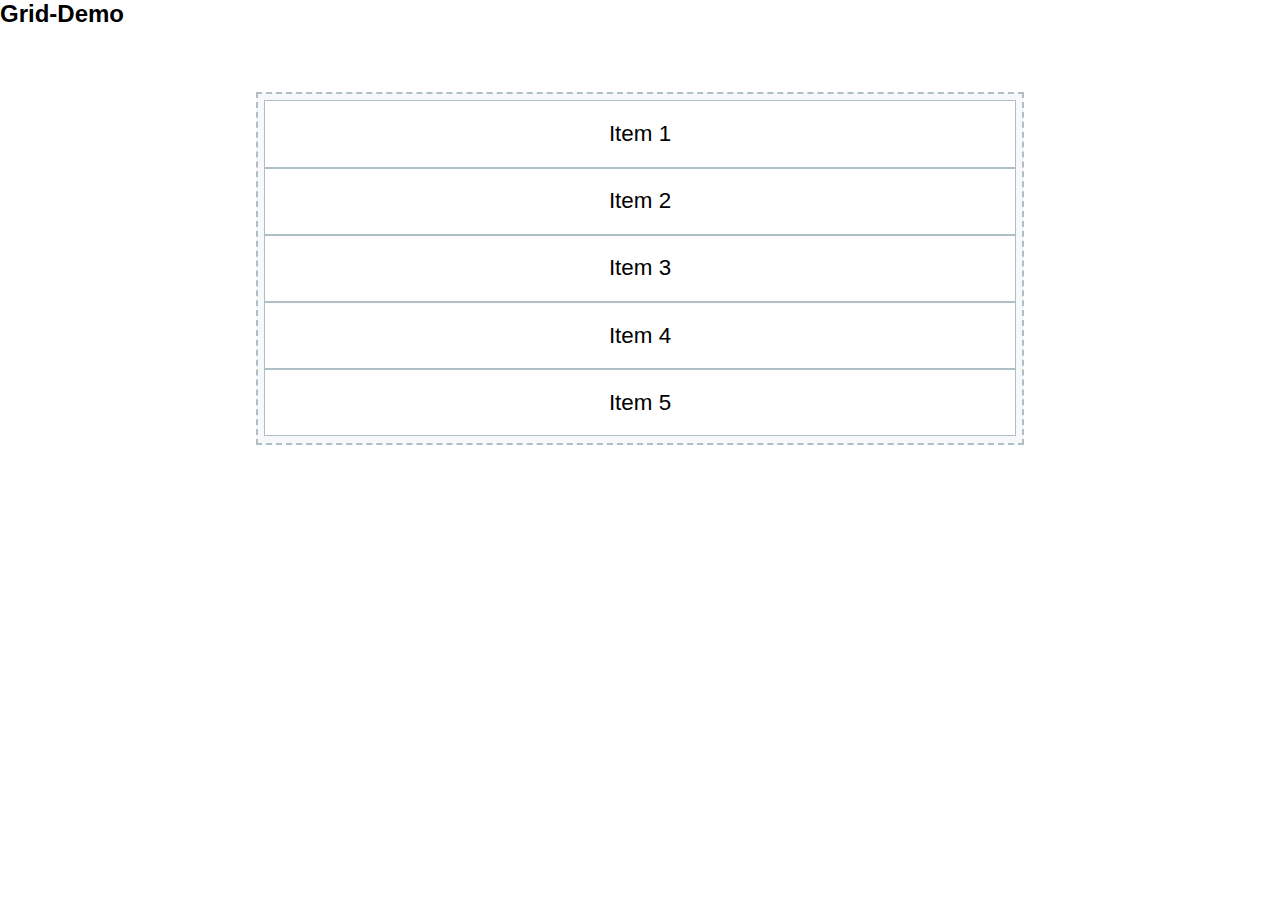
==== 020-grid-demo/index.html @ a7db5e47 "initial commit" ====
<!DOCTYPE html>
<html lang="en">
<head>
    <meta charset="UTF-8">
    <meta name="viewport" content="width=device-width, initial-scale=1"/>
    <title>Grid-Demo</title>
</head>
<body>


<style>
    :root {
        font-family: "Open Sans", sans-serif;
    }
    * {
        padding: 0;
        margin: 0;
        box-sizing: border-box;
    }
    .container {
        margin-top: 5%;
        margin-inline: auto;
        border: 2px dashed #B0BEC5;
        width: 60vw;
        padding: 0.4em;
        background-color: #f6f8fa;
    }
    .item {
        display: flex;
        align-items: center;
        justify-content: center;
        background-color: white;
        font-size: 1.4em;
        min-height: 3em;
        border: 1px solid #B0BEC5;
    }
</style>

<main>
    <section id="section-1">
        <h2>Grid-Demo</h2>

<!--        <div class="container">-->
<!--            <div class="grid-item">Item 1</div>-->
<!--            <div class="grid-item">Item 2</div>-->
<!--            <div class="grid-item">Item 3</div>-->
<!--            <div class="grid-item">Item 4</div>-->
<!--        </div>-->

        <div class="grid-container container grid-1">
            <div id="item-1" class="item">Item 1</div>
            <div id="item-2" class="item">Item 2</div>
            <div id="item-3" class="item">Item 3</div>
            <div id="item-4" class="item">Item 4</div>
            <div id="item-5" class="item">Item 5</div>
        </div>
    </section>
</main>


</body>
</html>
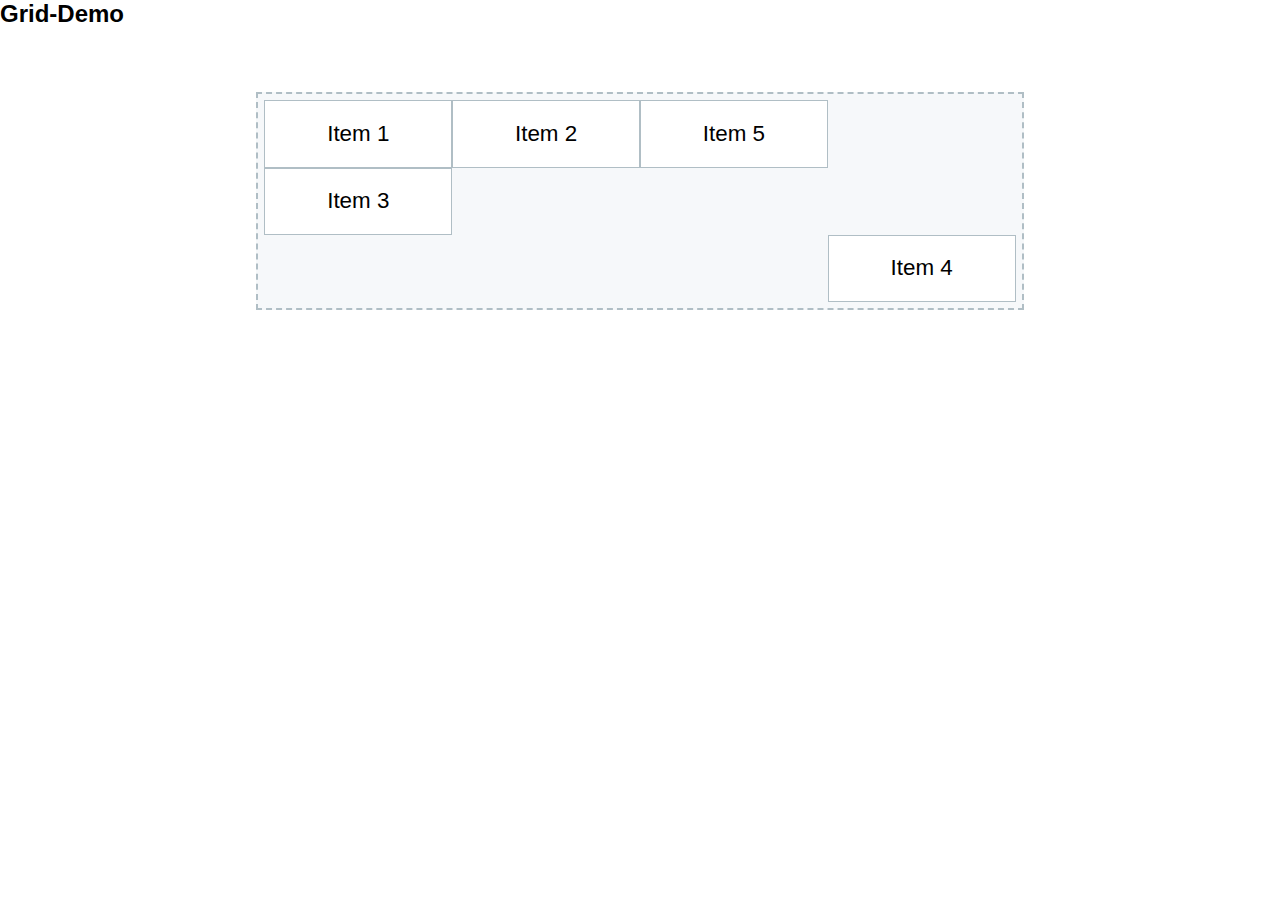
==== commit 353d704e: "cleanup" ====
--- a/020-grid-demo/index.html
+++ b/020-grid-demo/index.html
@@ -34,18 +34,31 @@
         min-height: 3em;
         border: 1px solid #B0BEC5;
     }
+
+    .grid-container {
+        display: grid;
+        grid-template-areas:
+                "header nav "
+                "sidebar1 sidbar2"
+                "main footer";
+    }
+    #item-1 {
+        grid-area: header;
+    }
+    #item-2 {
+        grid-area: nav;
+    }
+    #item-3 {
+        grid-area: main;
+    }
+    #item-4 {
+        grid-area: sidebar-1;
+    }
 </style>
 
 <main>
     <section id="section-1">
         <h2>Grid-Demo</h2>
-
-<!--        <div class="container">-->
-<!--            <div class="grid-item">Item 1</div>-->
-<!--            <div class="grid-item">Item 2</div>-->
-<!--            <div class="grid-item">Item 3</div>-->
-<!--            <div class="grid-item">Item 4</div>-->
-<!--        </div>-->
 
         <div class="grid-container container grid-1">
             <div id="item-1" class="item">Item 1</div>
